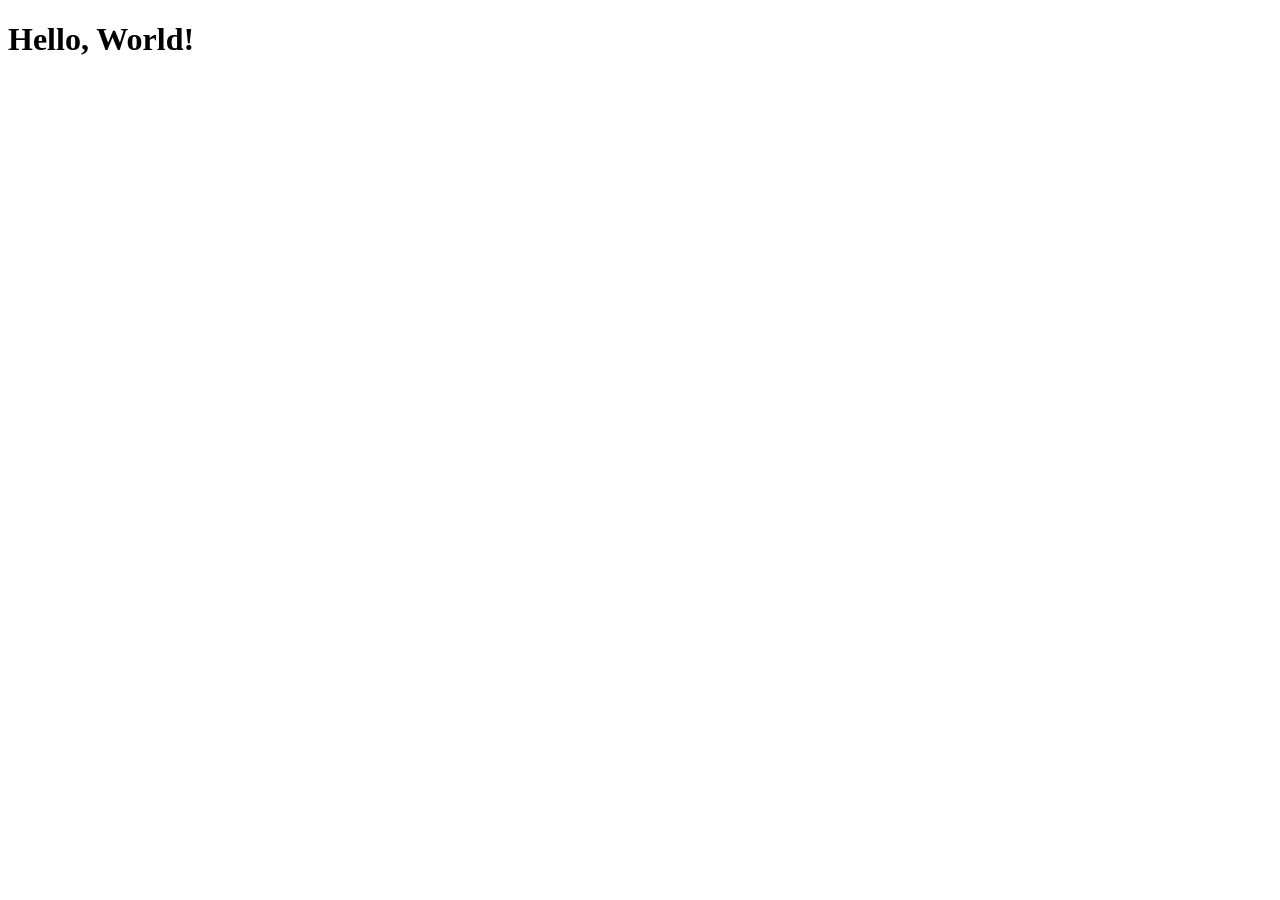
==== index.html @ 22f5e920 "Create index.html with basic HTML structure" ====
<!DOCTYPE html>
<html lang="en">
<head>
    <meta charset="UTF-8">
    <meta name="viewport" content="width=device-width, initial-scale=1.0">
    <title>Index</title>
</head>
<body>
    <h1>Hello, World!</h1>
</body>
</html>
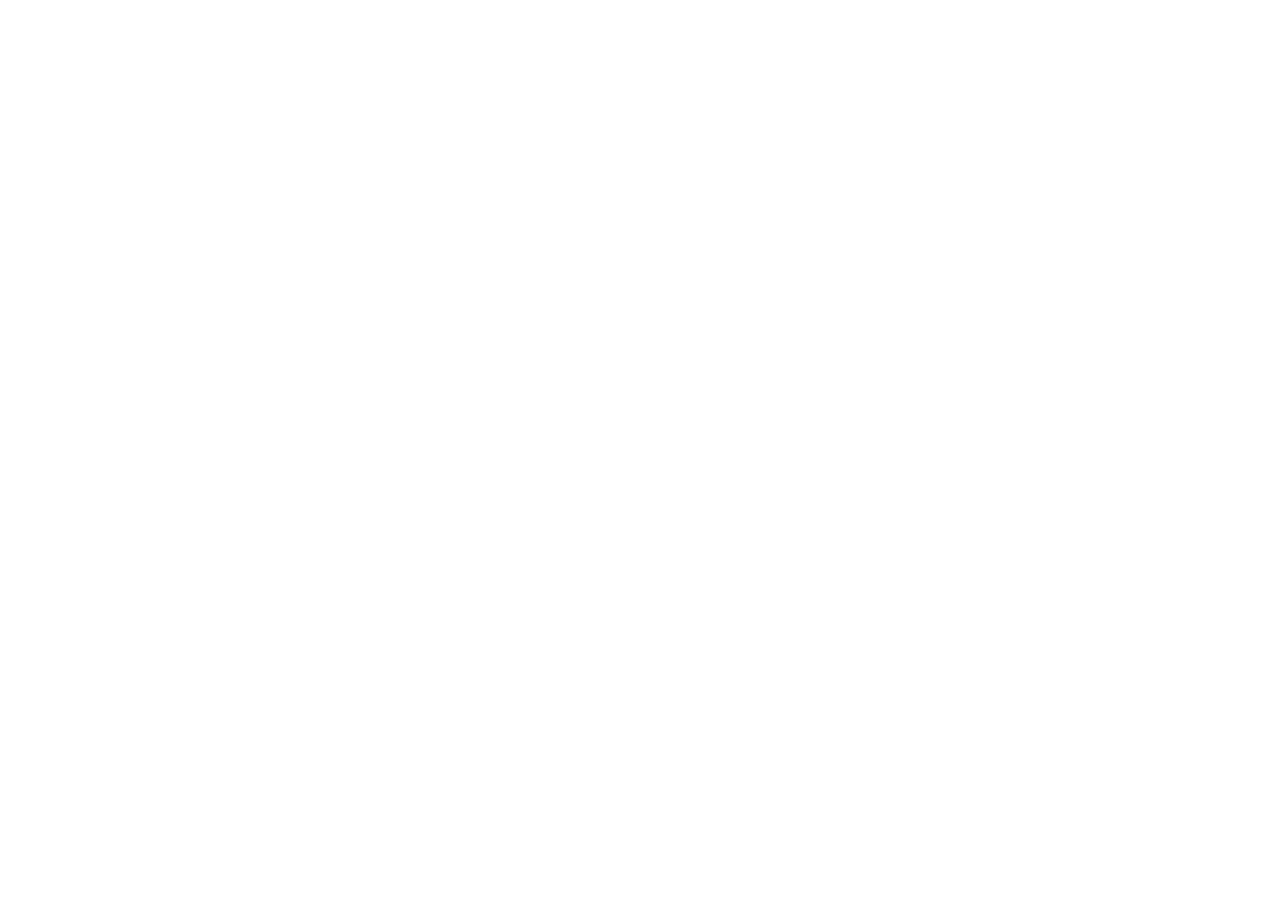
==== commit cb855e48: "adding basics" ====
--- a/index.html
+++ b/index.html
@@ -1,11 +1,22 @@
 <!DOCTYPE html>
-<html lang="en">
+<html lang="zxx">
 <head>
-    <meta charset="UTF-8">
-    <meta name="viewport" content="width=device-width, initial-scale=1.0">
-    <title>Index</title>
-</head>
-<body>
-    <h1>Hello, World!</h1>
-</body>
-</html>+   <meta charset="utf-8">
+      <title>Music Event Website </title>
+         <meta name="viewport" content="width=device-width,initial-scale=1.0">
+            <link rel="stylesheet" type="text/css" href="css/font-awesome.css">
+               <link rel="stylesheet" type="text/css" href="css/splitting.css">
+                  <link rel="stylesheet" type="text/css" href="css/aos.css">
+                     <link rel="stylesheet" type="text/css" href="css/style.css">
+                     </head>
+                     <body>
+
+
+
+
+
+                     <script src="js/aos.js"></script>
+                     <script src="js/splitting.min.js"></script>
+                     <script src="js/script.js"></script>
+                     </body>
+                     </html>
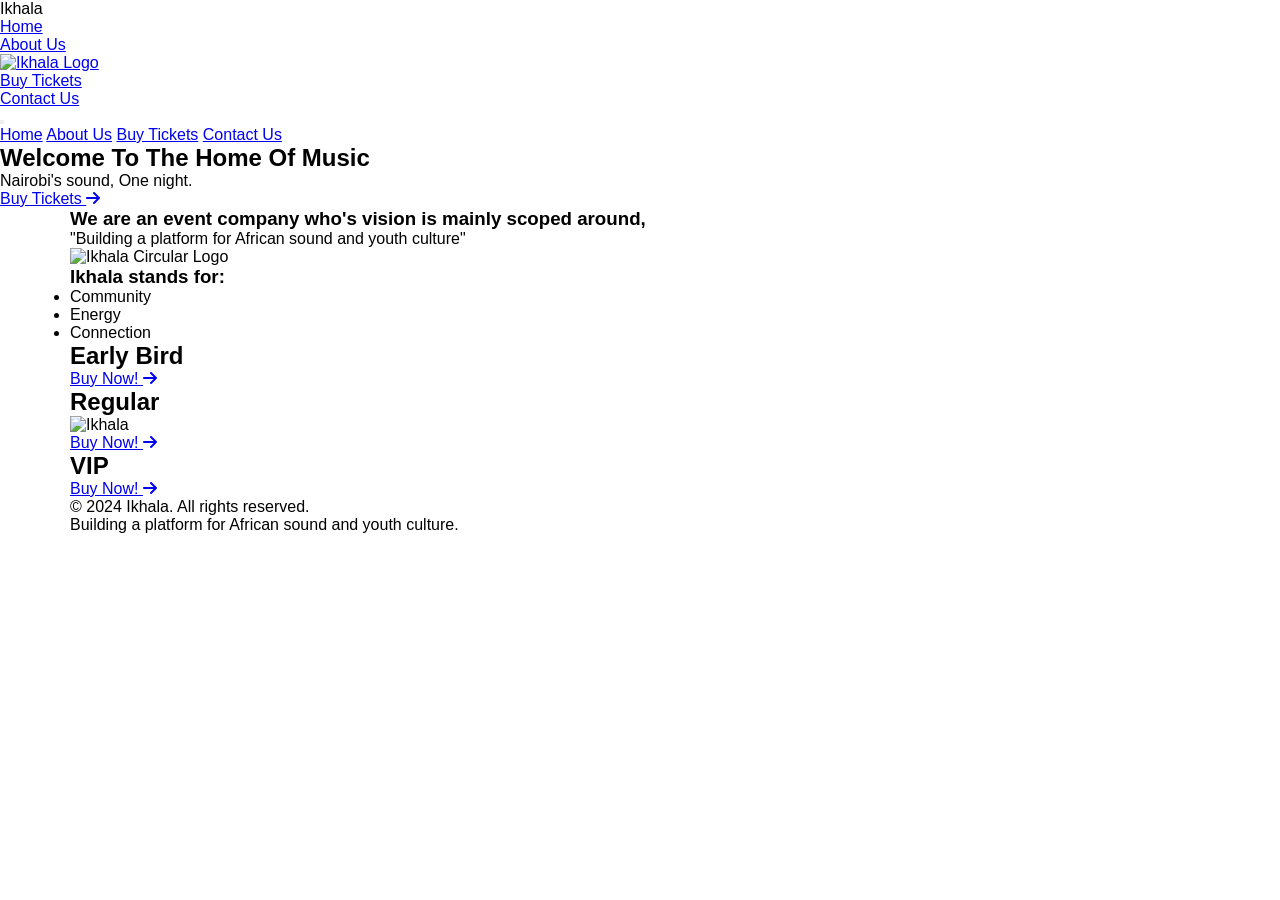
==== commit ae8ec5e0: "fixed hyml" ====
--- a/index.html
+++ b/index.html
@@ -1,22 +1,144 @@
 <!DOCTYPE html>
-<html lang="zxx">
+<html lang="en">
 <head>
-   <meta charset="utf-8">
-      <title>Music Event Website </title>
-         <meta name="viewport" content="width=device-width,initial-scale=1.0">
-            <link rel="stylesheet" type="text/css" href="css/font-awesome.css">
-               <link rel="stylesheet" type="text/css" href="css/splitting.css">
-                  <link rel="stylesheet" type="text/css" href="css/aos.css">
-                     <link rel="stylesheet" type="text/css" href="css/style.css">
-                     </head>
-                     <body>
+    <meta charset="UTF-8">
+    <meta name="viewport" content="width=device-width, initial-scale=1.0">
+    <title>Ikhala - African Sound & Youth Culture</title>
+    <link rel="stylesheet" href="styles.css">
+    <link rel="stylesheet" href="https://cdnjs.cloudflare.com/ajax/libs/font-awesome/6.4.0/css/all.min.css">
+</head>
+<body>
+    <!-- Preloader -->
+    <div class="preloader" id="preloader">
+        <div class="preloader-content">
+            <div class="spinner"></div>
+            <p>Ikhala</p>
+        </div>
+    </div>
 
+    <!-- Navigation Bar -->
+    <nav class="navbar">
+        <div class="nav-container">
+            <div class="nav-left">
+                <ul class="nav-links">
+                    <li><a href="index.html" class="active">Home</a></li>
+                    <li><a href="about.html">About Us</a></li>
+                </ul>
+            </div>
+            
+            <div class="nav-center">
+                <a href="index.html" class="logo">
+                    <img src="assets/logo.png" alt="Ikhala Logo" class="logo-img">
+                </a>
+            </div>
+            
+            <div class="nav-right">
+                <ul class="nav-links">
+                    <li><a href="buy-tickets.html">Buy Tickets</a></li>
+                    <li><a href="contact.html">Contact Us</a></li>
+                </ul>
+            </div>
 
+            <!-- Mobile Menu Toggle -->
+            <button class="mobile-menu-toggle" id="mobileMenuToggle">
+                <span></span>
+                <span></span>
+                <span></span>
+            </button>
+        </div>
 
+        <!-- Mobile Menu -->
+        <div class="mobile-menu" id="mobileMenu">
+            <a href="index.html" class="mobile-menu-link active">Home</a>
+            <a href="about.html" class="mobile-menu-link">About Us</a>
+            <a href="buy-tickets.html" class="mobile-menu-link">Buy Tickets</a>
+            <a href="contact.html" class="mobile-menu-link">Contact Us</a>
+        </div>
+    </nav>
 
+    <!-- Hero Section -->
+    <section class="hero">
+        <div class="hero-content">
+            <h1 class="hero-title">Welcome To The Home Of Music</h1>
+            <p class="hero-subtitle">Nairobi's sound, One night.</p>
+            <a href="buy-tickets.html" class="btn btn-primary">
+                Buy Tickets
+                <i class="fas fa-arrow-right"></i>
+            </a>
+        </div>
+    </section>
 
-                     <script src="js/aos.js"></script>
-                     <script src="js/splitting.min.js"></script>
-                     <script src="js/script.js"></script>
-                     </body>
-                     </html>+    <!-- About Section (Home Page) -->
+    <section class="about-home">
+        <div class="container">
+            <div class="about-grid">
+                <div class="about-box about-box-left">
+                    <h3>We are an event company who's vision is mainly scoped around,</h3>
+                    <p>"Building a platform for African sound and youth culture"</p>
+                </div>
+
+                <div class="about-box about-box-center">
+                    <div class="logo-large">
+                        <img src="assets/logo-circular.png" alt="Ikhala Circular Logo">
+                    </div>
+                </div>
+
+                <div class="about-box about-box-right">
+                    <h3>Ikhala stands for:</h3>
+                    <ul class="values-list">
+                        <li>Community</li>
+                        <li>Energy</li>
+                        <li>Connection</li>
+                    </ul>
+                </div>
+            </div>
+        </div>
+    </section>
+
+    <!-- Pricing Section -->
+    <section class="pricing">
+        <div class="container">
+            <div class="pricing-grid">
+                <div class="pricing-card">
+                    <h2 class="pricing-tier">Early Bird</h2>
+                    <div class="pricing-line"></div>
+                    <a href="buy-tickets.html" class="btn btn-secondary">
+                        Buy Now!
+                        <i class="fas fa-arrow-right"></i>
+                    </a>
+                </div>
+
+                <div class="pricing-card pricing-card-center">
+                    <h2 class="pricing-tier">Regular</h2>
+                    <div class="pricing-logo">
+                        <img src="assets/logo.png" alt="Ikhala">
+                    </div>
+                    <a href="buy-tickets.html" class="btn btn-secondary">
+                        Buy Now!
+                        <i class="fas fa-arrow-right"></i>
+                    </a>
+                </div>
+
+                <div class="pricing-card">
+                    <h2 class="pricing-tier">VIP</h2>
+                    <div class="pricing-line"></div>
+                    <a href="buy-tickets.html" class="btn btn-secondary">
+                        Buy Now!
+                        <i class="fas fa-arrow-right"></i>
+                    </a>
+                </div>
+            </div>
+        </div>
+    </section>
+
+    <!-- Footer -->
+    <footer class="footer">
+        <div class="container">
+            <p>&copy; 2024 Ikhala. All rights reserved.</p>
+            <p>Building a platform for African sound and youth culture.</p>
+        </div>
+    </footer>
+
+    <script src="script.js"></script>
+</body>
+</html>
--- a/styles.css
+++ b/styles.css
@@ -0,0 +1,189 @@
+@import url('https://fonts.googleapis.com/css2?family=Poppins:wght@400;500;600;700&display=swap');
+*{
+  margin: 0;
+  padding: 0;
+  box-sizing: border-box;
+}
+
+.container{
+  max-width: 1170px;
+  margin: auto;
+  padding: 0 15px;
+}
+
+body{
+  overflow: hidden;
+  font-family: 'Poppins', sans-serif;
+}
+/* header */
+.header{
+  position: absolute;
+  left: 0;
+  top: 0;
+  width: 100%;
+  border-bottom: 1px solid hsla(0, 0%, 100%, 0.2);
+  z-index: 10;
+}
+.header .container{
+  display: flex;
+  align-items: center;
+  justify-content: space-between;
+}
+.header .logo img{
+  vertical-align: middle;
+}
+.header .menu .head{
+  display: none;
+}
+.header .menu ul{
+  list-style: none;
+}
+.header .menu > ul > li{
+  display: inline-block;
+}
+.header .menu > ul > li:not(:last-child){
+  margin-right: 40px;
+}
+.header .menu .dropdown{
+  position: relative;
+}
+.header .menu a{
+  text-decoration: none;
+  text-transform: capitalize;
+  font-size: 16px;
+  color: hsl(0, 0%, 100%);
+  line-height: 1.5;
+  display: block;
+}
+.header .menu > ul > li > a{
+  padding: 24px 0;
+}
+.header .menu > ul > .dropdown > a{
+  padding-right: 15px;
+}
+.header .menu i{
+  font-size: 10px;
+  pointer-events: none;
+  user-select: none;
+  position: absolute;
+  color: hsl(0, 0%, 100%);
+  top: calc(50% - 5px);
+}
+.header .menu > ul > li > i{
+  right: 0;
+}
+.header .menu .sub-menu{
+  position: absolute;
+  top: 100%;
+  left: 0;
+  width: 230px;
+  padding: 15px 0;
+  background-color: hsl(229, 54%, 51%);
+  box-shadow: 0 0 5px hsla(0, 0%, 0%, 0.5);
+  z-index: 1;
+  transform-origin: top;
+  transform: scaleY(0);
+  visibility: hidden;
+  opacity: 0;
+}
+.header .menu .sub-menu-right{
+  left: 100%;
+  top: 0;
+}
+.header .menu .sub-menu-left{
+  top: 0;
+  left: auto;
+  right: 100%;
+}
+.header .menu li:hover > .sub-menu{
+  opacity: 1;
+  transform: none;
+  visibility: visible;
+  transition: all 0.5s ease;
+}
+.header .menu .sub-menu a{
+  padding: 6px 24px;
+}
+.header .menu .sub-menu .dropdown > a{
+  padding-right: 34px;
+}
+.header .menu .sub-menu span{
+  background-image: linear-gradient(hsl(0, 0%, 100%), hsl(0, 0%, 100%));
+  background-size: 0 1px;
+  background-repeat: no-repeat;
+  background-position: 0 100%;
+  transition: background-size 0.5s ease;
+}
+.header .menu .sub-menu li:hover > a > span{
+  background-size: 100% 1px;
+}
+.header .menu .sub-menu i{
+  transform: rotate(-90deg);
+  right: 24px;
+}
+.header-right{
+  display: flex;
+}
+.header-right > *{
+  margin-left: 25px;
+}
+.header-right .icon-btn{
+  background-color: transparent;
+  border: none;
+  cursor: pointer;
+  color: hsl(0, 0%, 100%);
+  font-size: 16px;
+}
+.header-right .open-menu-btn{
+  display: none;
+}
+@media(max-width:991px){
+  .header{
+    padding: 12px 0;
+  }
+  .header .menu{
+    position: fixed;
+    right: 0;
+    top: 0;
+    width: 320px;
+    height: 100%;
+    background-color: hsl(229, 54%, 51%);
+    padding: 15px 30px 30px;
+    overflow-y: auto;
+    z-index: 1;
+    transform: translateX(100%);
+  }
+  .header .menu.open{
+    transform: none;
+  }
+  .header .menu .head{
+    display: flex;
+    align-items: center;
+    justify-content: space-between;
+    margin-bottom: 25px;
+  }
+  .header .menu .close-menu-btn{
+    height: 35px;
+    width: 35px;
+    position: relative;
+    display: inline-flex;
+    align-items: center;
+    justify-content: center;
+    background-color: transparent;
+    cursor: pointer;
+    border: none;
+  }
+  .header .menu .close-menu-btn::before,
+  .header .menu .close-menu-btn::after{
+    content: '';
+    position: absolute;
+    width: 80%;
+    height: 2px;
+    background-color: hsl(0, 0%, 100%);
+  }
+  .header .menu .close-menu-btn::before{
+    transform: rotate(45deg);
+  }
+  .header .menu .close-menu-btn::after{
+    transform: rotate(-45deg);
+  }}
